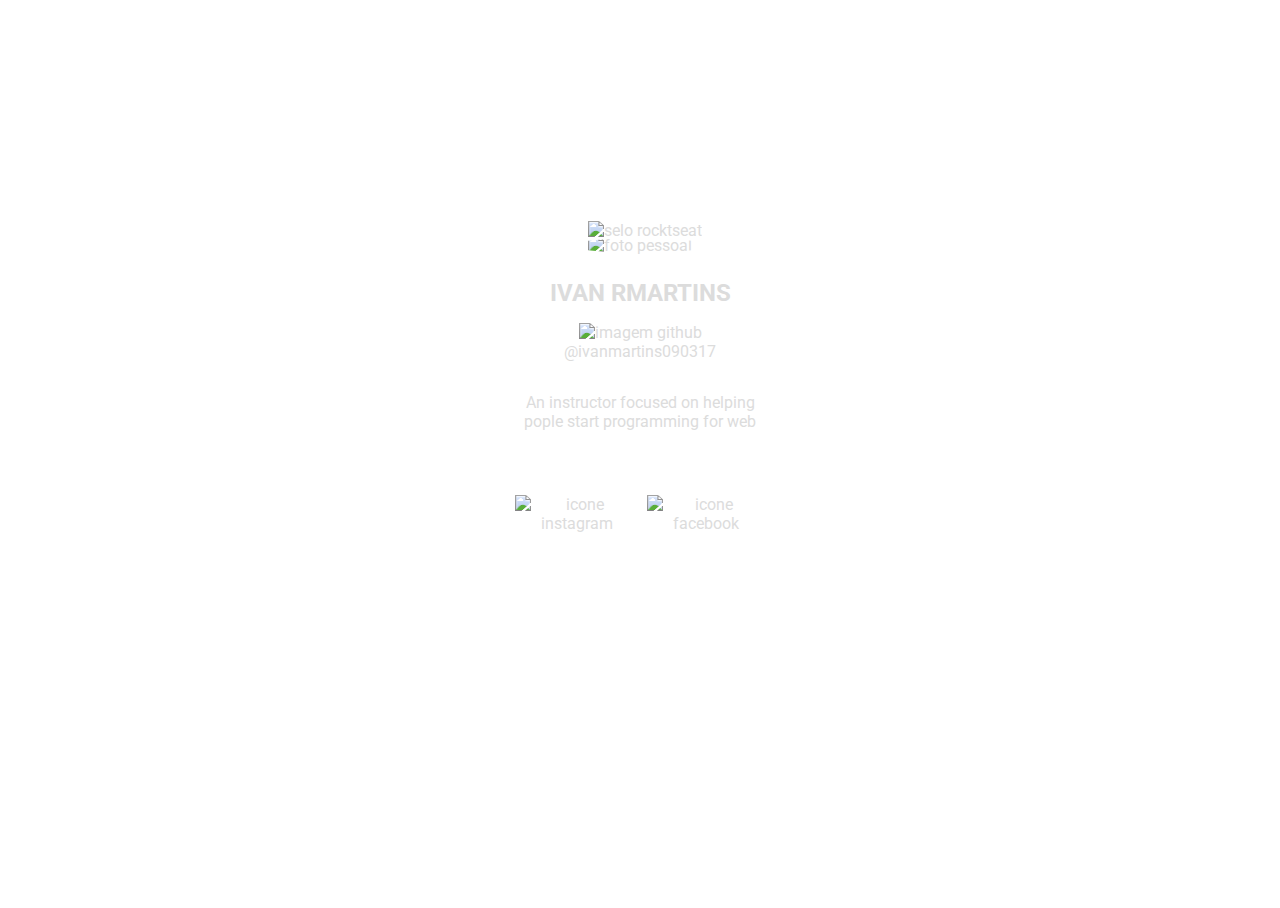
==== index.html @ c3d53dd2 "Rename index_nlw_1.html to index.html" ====
<!DOCTYPE html>
<html>
    <head>
      <title>IVAN RMARTINSB</title>

      <link rel="stylesheet" href="style.css"> 

      <link rel="preconnect" href="https://fonts.googleapis.com">
      <link rel="preconnect" href="https://fonts.gstatic.com" crossorigin>

      <link href="https://fonts.googleapis.com/css2?family=Roboto:wght@400;700&display=swap" rel="stylesheet">
      
      <link href="https://fonts.googleapis.com/css2?family=Roboto&display=swap" rel="stylesheet">
    </head>
    <body>
      <main>
        
        <div class="content">
          <div class="avatar">
            <span>
              <img src="imagens/selo.svg" alt="selo rocktseat">

            </span>
            <img id="photoPerfil" src="https://lorempixel.com/185/185/peopel" alt="foto pessoal">
          </div>
          
          <h1 id="userName">IVAN RMARTINS</h1>
          <img src="imagens/github 2.svg" alt="imagem github">
          <a id="pageGit" href="https://github.com/
          ivanmartins090317" target="_blank">@ivanmartins090317</a>

          <p id = "userBio">An instructor focused on helping pople start programming for web</p>

          <ul>
            <li>
              <a href="https://instagram.com/ivanrmartinsb" target="_blank"> 
              <img src="imagens/instagram.svg" alt="icone instagram"  />
              
            </a>
              
            </li>
            <li>
              <a href="https://www.facebook.com/
              ivan.martins.3745" target="_blank">
              <img src="imagens/facebook.svg" alt="icone facebook">
            </a>
            </li>
          </ul>
        
          

        </div>
      </main>
      <script src="script.js"></script>
      
    </body>


  </html>
---- style.css ----
html, 
body {

  --black:hsl(240, 6%, 13%)
  --grey:hsl(240, 9%, 89%);
  

  height: 100%;
  font-family:'Roboto', sans-serife;
  -webkit-font-smoothing: antialiased;

}
body {
  display: grid; /*usado para poder usar o place-item center*/
  place-items: center;

}

.content {
  max-width: 250px;
  margin-right: auto;
  margin-left: auto;
  text-align: center;
  color: var(--grey);
  color:gainsboro;


}

.avatar {

  width: 10rem;
  margin:11.5rem auto 0; /* topo e pe, dir e esq*/

  position: relative;
}
.avatar span{
  
  position:absolute;
  top: -15px; 
  z-index: 1;
 

  
}
.avatar > img {
  width: 10rem;
  height: 11.5rem;
  object-fit: cover;

  clip-path: polygon(50% 0%, 100% 25%, 100% 75%, 50% 100%, 0 75%, 0 25%);
}


main {
  background: url(imagens/Mobile_Back.png);
  width: 375px;
  height: 812px;

}

h1{
  font-size: 1.5rem;
  margin-top: 1.5rem;
}
a{
  color:gainsboro;
  text-decoration: none;
  margin-top: 0.25rem;

  /*display:flex;*/

  gap: 0.75rem;
 
  justify-content: center;
  
}
  
p{
  margin-top:2rem;
}
ul{
  margin-top: 4rem;

  list-style: none;
  padding:0;

  display: flex;

  gap: 0.5em;

  justify-content: center;

  
}
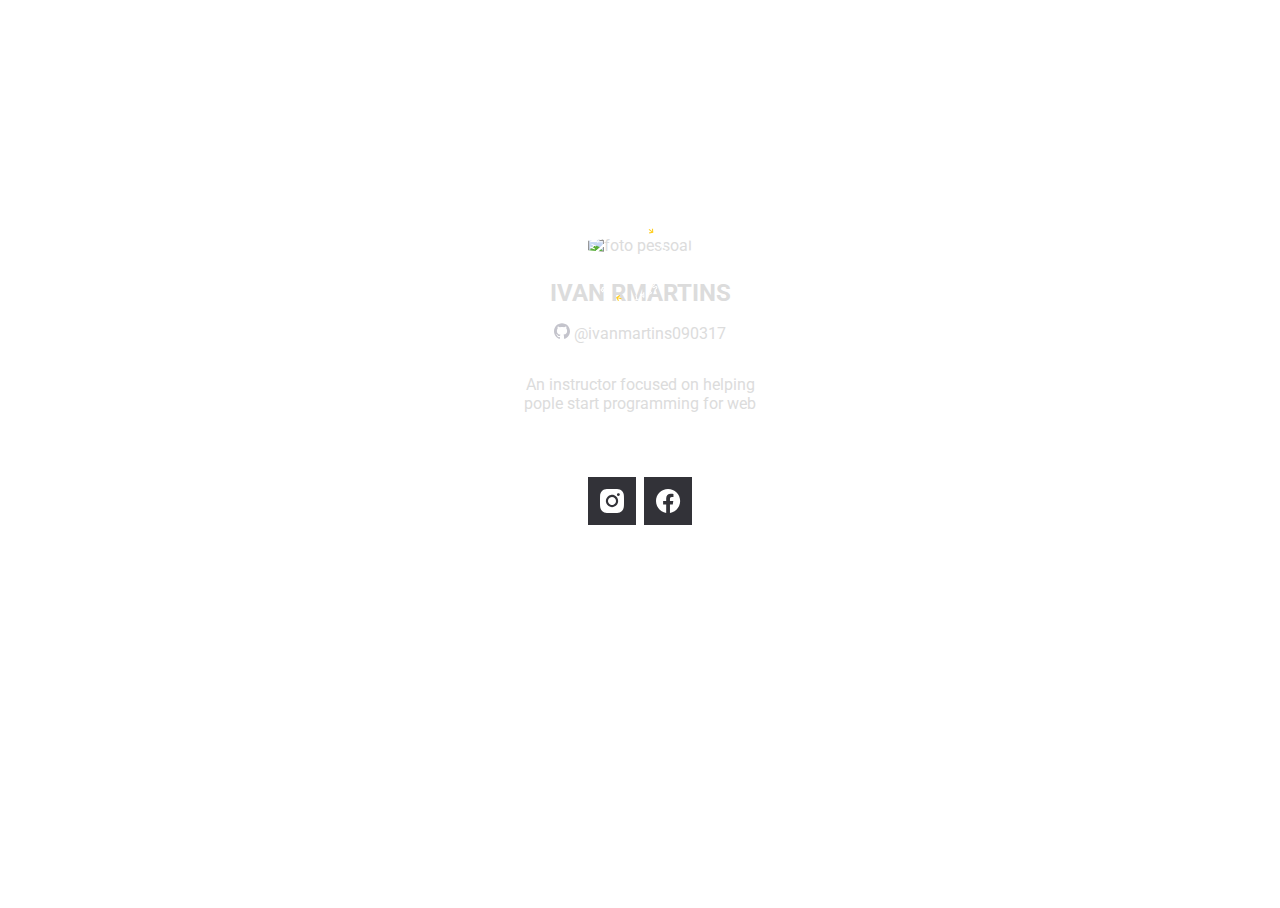
==== commit c2863adf: "Update index.html" ====
--- a/index.html
+++ b/index.html
@@ -18,14 +18,14 @@
         <div class="content">
           <div class="avatar">
             <span>
-              <img src="imagens/selo.svg" alt="selo rocktseat">
+              <img src="images/selo.svg" alt="selo rocktseat">
 
             </span>
             <img id="photoPerfil" src="https://lorempixel.com/185/185/peopel" alt="foto pessoal">
           </div>
           
           <h1 id="userName">IVAN RMARTINS</h1>
-          <img src="imagens/github 2.svg" alt="imagem github">
+          <img src="images/github 2.svg" alt="imagem github">
           <a id="pageGit" href="https://github.com/
           ivanmartins090317" target="_blank">@ivanmartins090317</a>
 
@@ -34,7 +34,7 @@
           <ul>
             <li>
               <a href="https://instagram.com/ivanrmartinsb" target="_blank"> 
-              <img src="imagens/instagram.svg" alt="icone instagram"  />
+              <img src="images/instagram.svg" alt="icone instagram"  />
               
             </a>
               
@@ -42,7 +42,7 @@
             <li>
               <a href="https://www.facebook.com/
               ivan.martins.3745" target="_blank">
-              <img src="imagens/facebook.svg" alt="icone facebook">
+              <img src="images/facebook.svg" alt="icone facebook">
             </a>
             </li>
           </ul>
